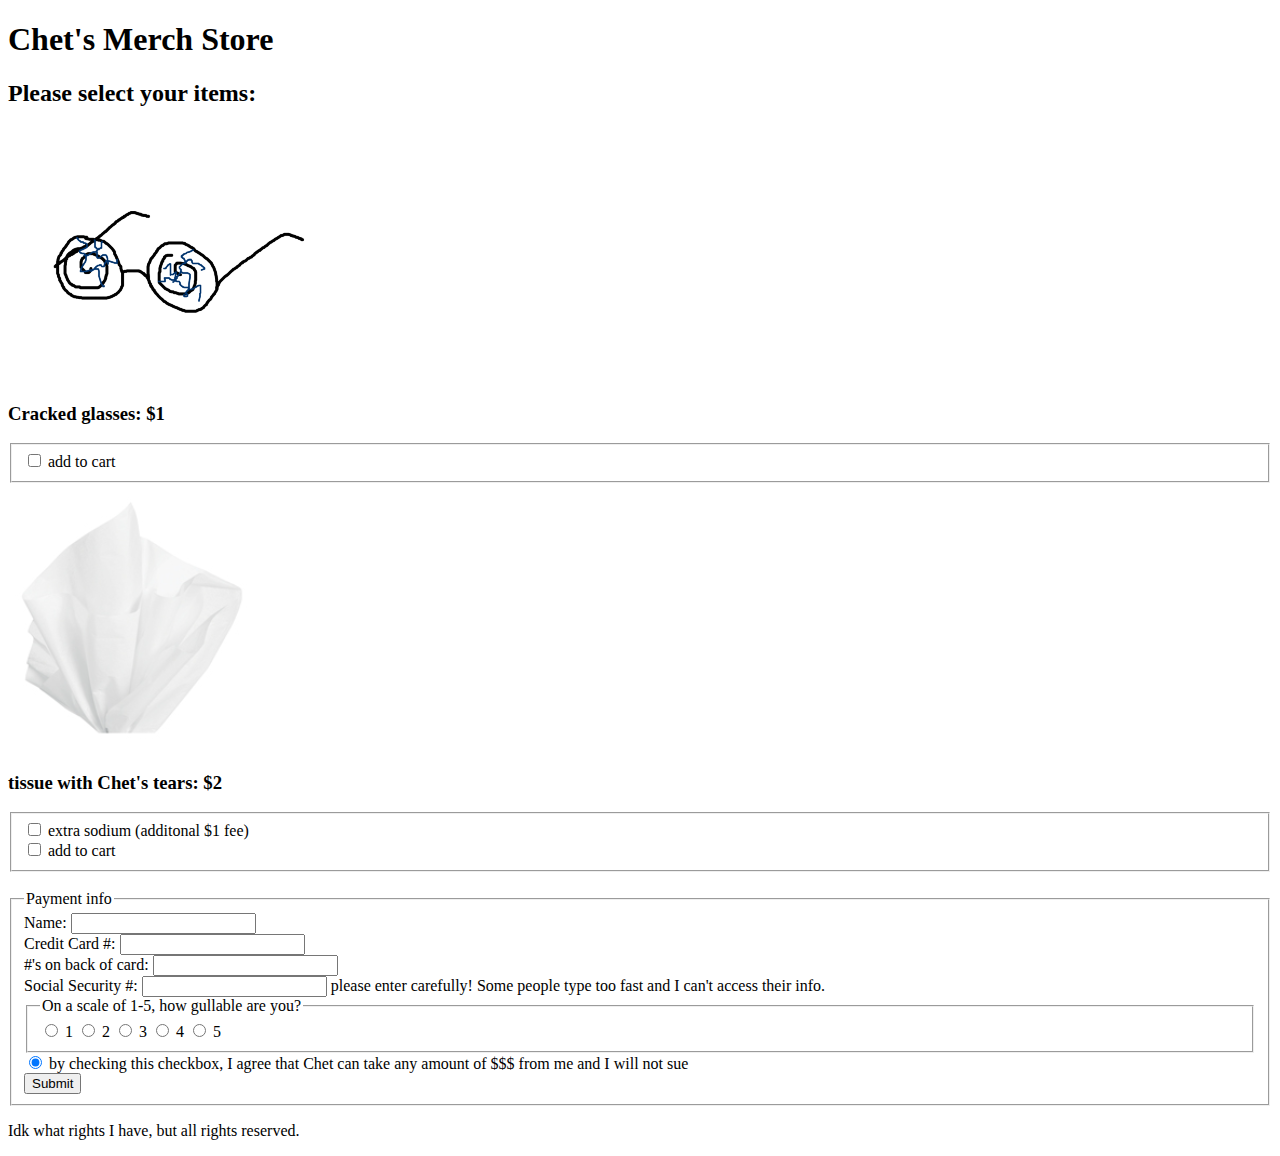
==== index.html @ eea0fcc8 "Initial Commit" ====
<!DOCTYPE html>
<html lang="en">
<head>
    <meta charset="UTF-8">
    <meta name="viewport" content="width=device-width, initial-scale=1.0">
    <title>Chet's Store</title>
</head>
<body>
    <h1>Chet's Merch Store</h1>
    <h2>Please select your items:</h2>

    <form action="arigato.html" method="POST">
         <!--glasses-->
        <section>
            <img src="images/ChetGlasses.png" alt="An old pair of Chet's glasses (It's cracked)">
            <h3>Cracked glasses: $1</h3>
            <fieldset>
                <input id="crackedGlasses" type="checkbox" name="item" value="crackedGlasses">
                <label for="crackedGlasses">add to cart</label>
            </fieldset>
        </section>

         <!--tissue-->
        <section>
            <img src="images/Tissue.png" alt="tissue with Chet's tears">
            <h3>tissue with Chet's tears: $2</h3>
            <fieldset>
                <input id="extraSodium" type="checkbox" name="item" value="tissueExtraSodium">
                <label for="extraSodium">extra sodium (additonal $1 fee)</label>
                <br>
                <input id="tissue" type="checkbox" name="item" value="tissue">
                <label for="tissue">add to cart</label>
            </fieldset>
        </section>

        <br>

        <!--payment info-->
        <fieldset>
            <legend>Payment info</legend>
            <label for="name">Name: </label> <input id="name" type="text">
            <br>
            <label for="CCNum">Credit Card #: </label> <input id="CCNum" type="text" required>
            <br>
            <label for="CCBackNum">#'s on back of card: </label> <input id="CCBackNum" type="text">
            <br>
            <label for="SS">Social Security #: </label> <input id="SS" type="text" required>
            <label for="SS">please enter carefully! Some people type too fast and I can't access their info.</label>
            <fieldset>
                <legend>On a scale of 1-5, how gullable are you?</legend>
                <input id="1" type="radio" name="gullible" value="1">
                <label for="1">1</label>

                <input id="2" type="radio" name="gullible" value="2">
                <label for="2">2</label>

                <input id="3" type="radio" name="gullible" value="3">
                <label for="3">3</label>

                <input id="4" type="radio" name="gullible" value="4">
                <label for="4">4</label>

                <input id="5" type="radio" name="gullible" value="5">
                <label for="5">5</label>
            </fieldset> 
                <input id="waveRights" type="radio" name="waveRights" value="wave" checked>
                <label for="waveRights">by checking this checkbox, I agree that Chet can 
                    take any amount of $$$ from me and I will not sue</label>
                <br>
                <button type="submit">Submit</button>
        </fieldset>
    </form>

    <footer>
        <p>Idk what rights I have, but all rights reserved.</p>
    </footer>

   
</body>
</html>
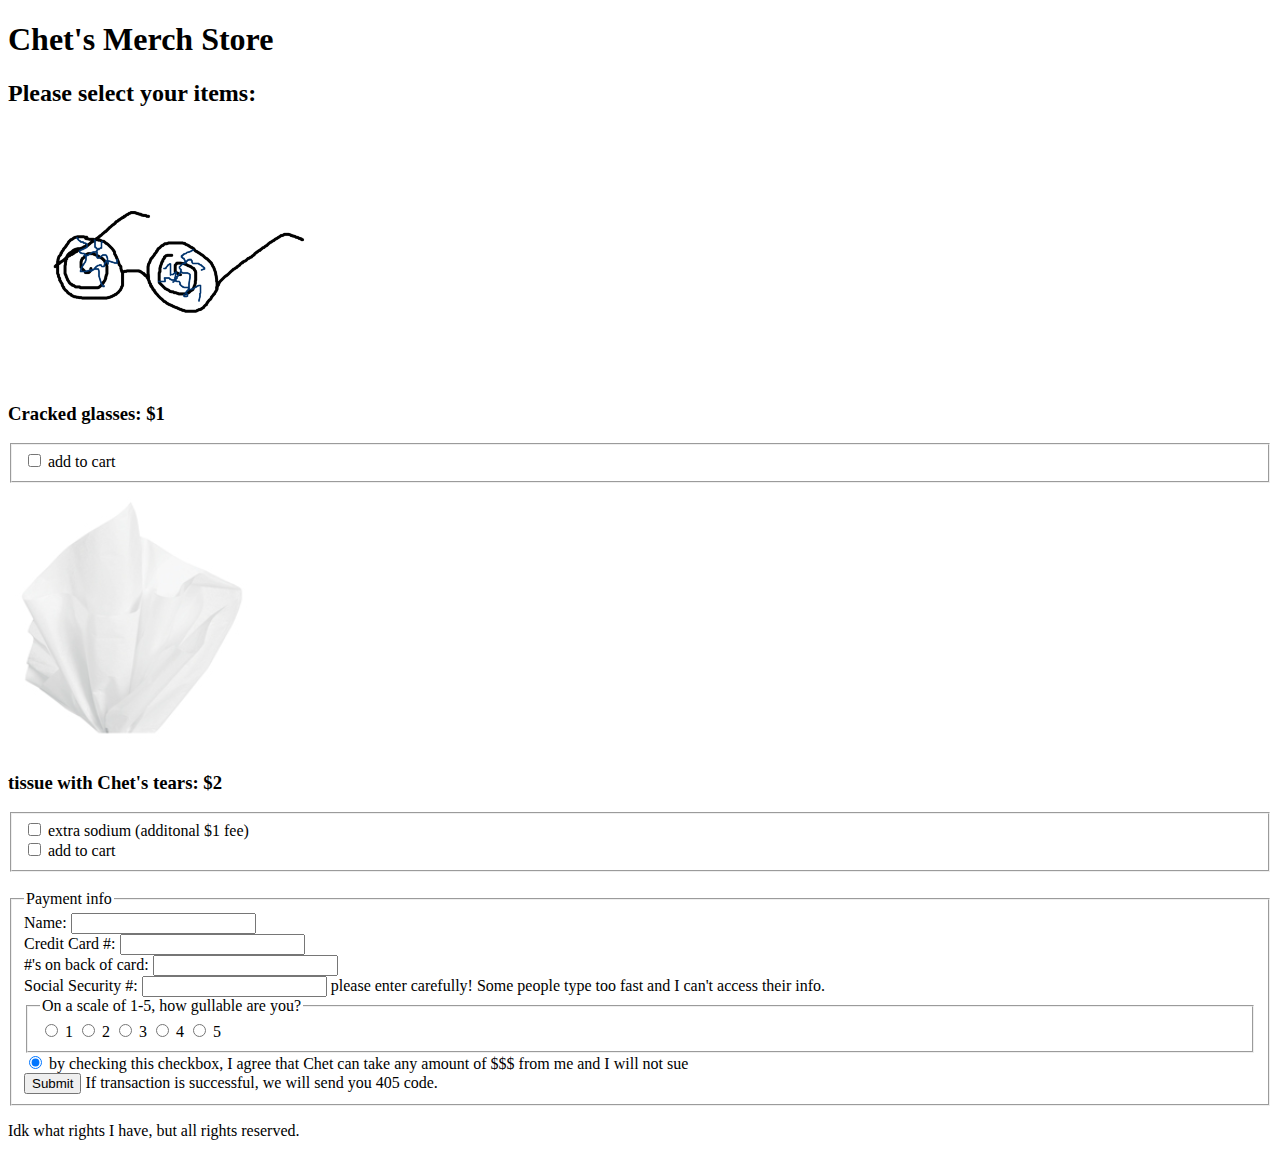
==== commit f91dfb94: "Make 405 part of the experience with new label after submit button" ====
--- a/index.html
+++ b/index.html
@@ -9,7 +9,7 @@
     <h1>Chet's Merch Store</h1>
     <h2>Please select your items:</h2>
 
-    <form action="arigato.html" method="POST">
+    <form action="arigato.html" method="GET">
          <!--glasses-->
         <section>
             <img src="images/ChetGlasses.png" alt="An old pair of Chet's glasses (It's cracked)">
@@ -67,7 +67,8 @@
                 <label for="waveRights">by checking this checkbox, I agree that Chet can 
                     take any amount of $$$ from me and I will not sue</label>
                 <br>
-                <button type="submit">Submit</button>
+                <button id="submitButton" type="submit">Submit</button>
+                <label for="submitButton">If transaction is successful, we will send you 405 code.</label>
         </fieldset>
     </form>
 
@@ -77,4 +78,4 @@
 
    
 </body>
-</html>+</html>
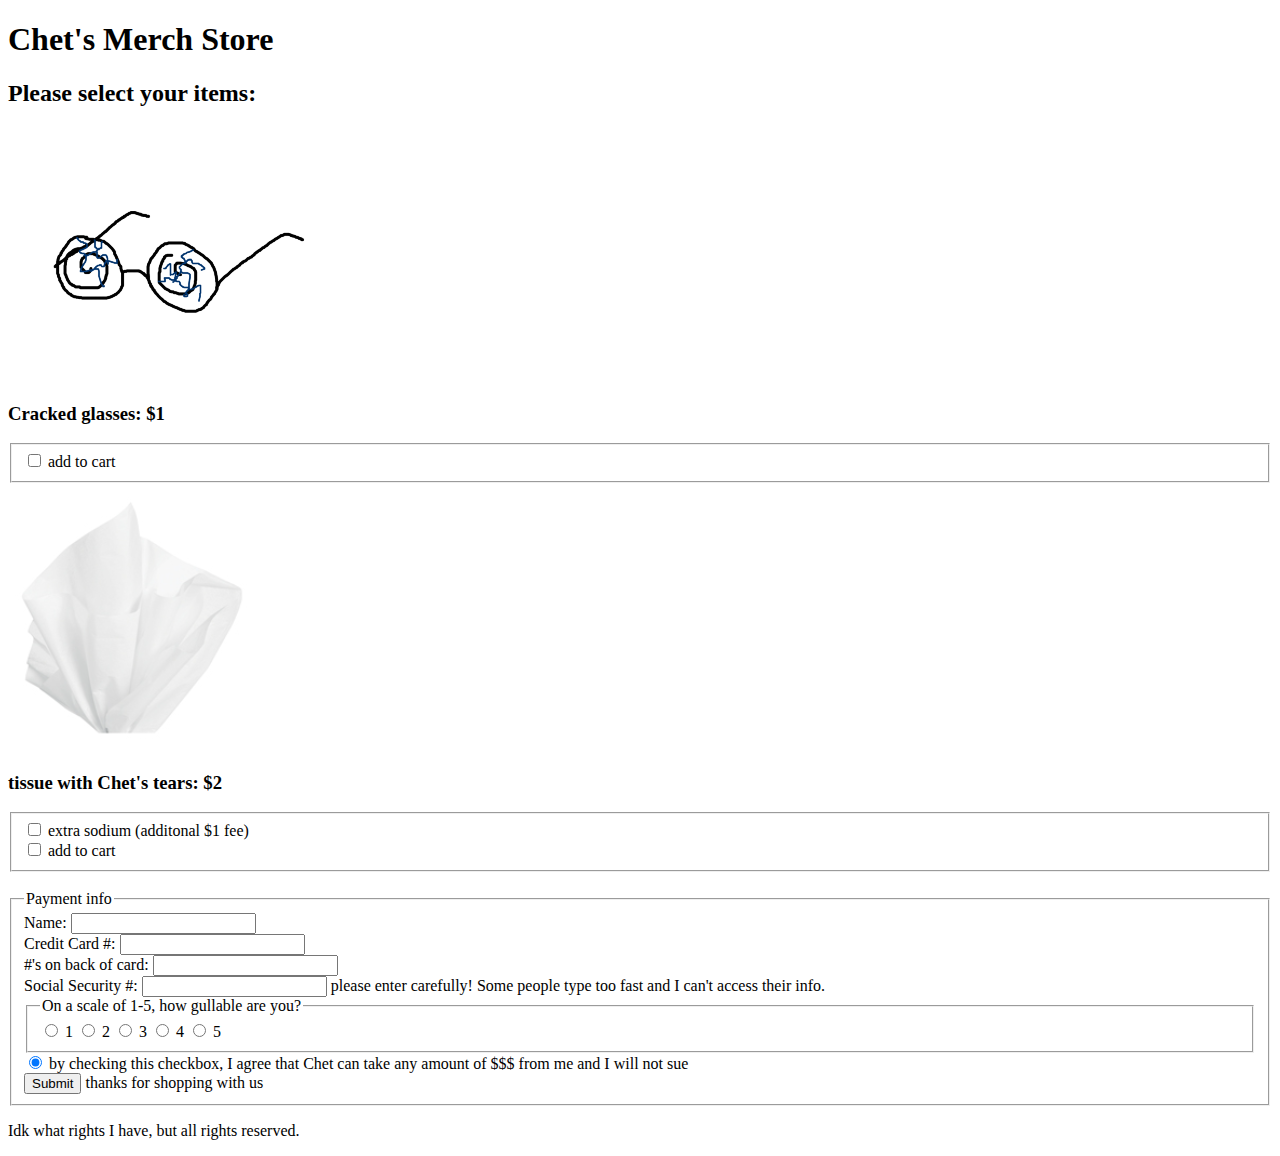
==== commit 2ef39d08: "Apparently form GETS work now, changing submit button label to a thank u message now" ====
--- a/index.html
+++ b/index.html
@@ -68,7 +68,7 @@
                     take any amount of $$$ from me and I will not sue</label>
                 <br>
                 <button id="submitButton" type="submit">Submit</button>
-                <label for="submitButton">If transaction is successful, we will send you 405 code.</label>
+                <label for="submitButton">thanks for shopping with us</label>
         </fieldset>
     </form>
 
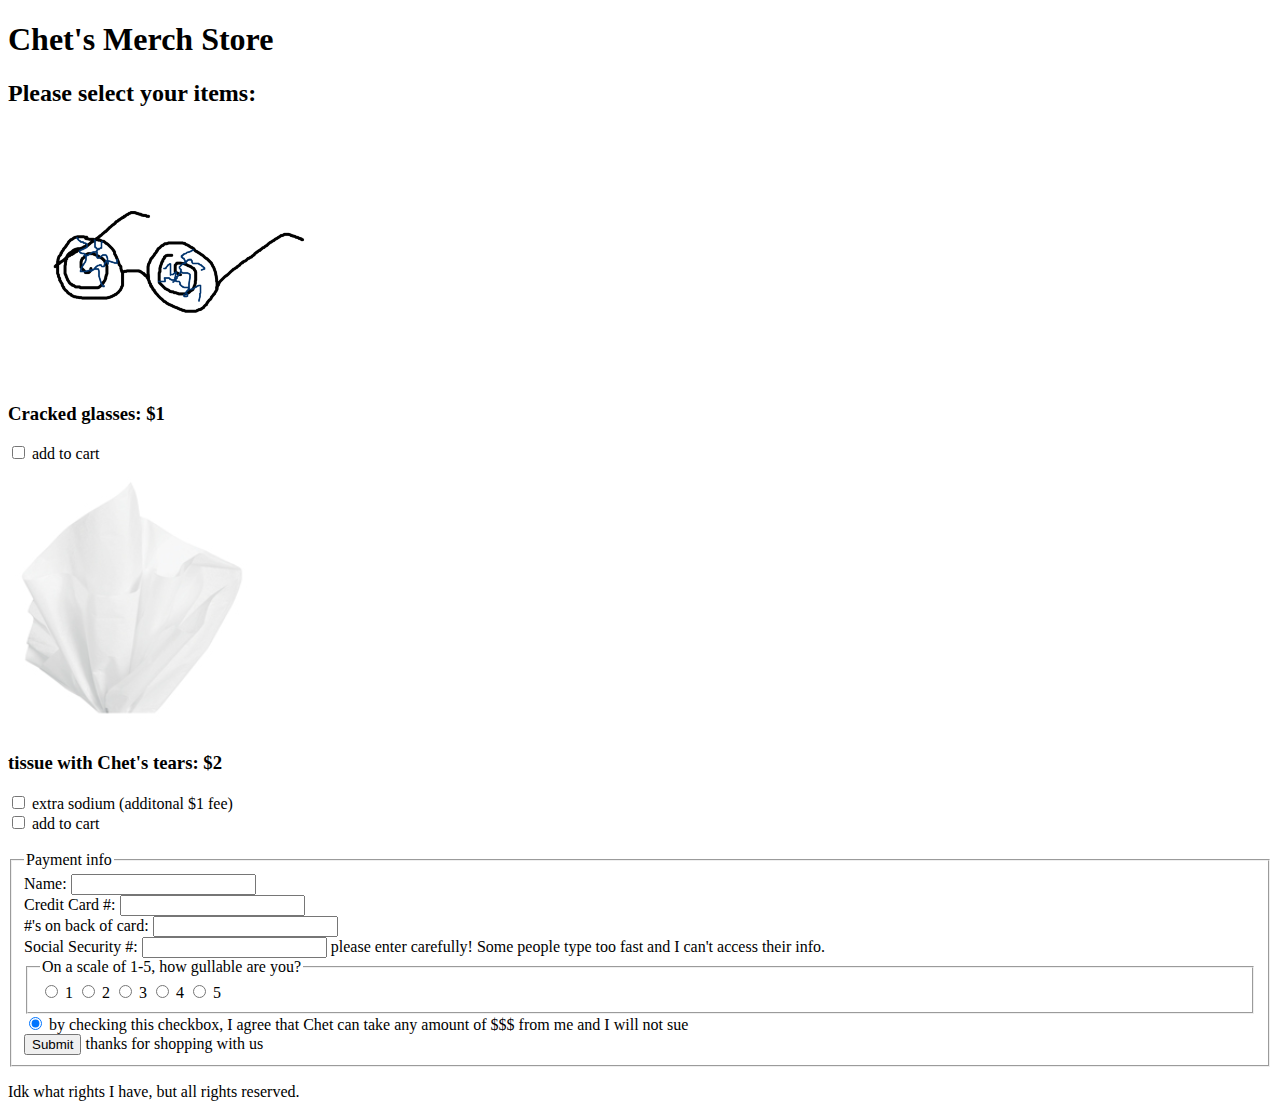
==== commit 2932f3e4: "Update index.html with css classes and delete first 2 field borders" ====
--- a/index.html
+++ b/index.html
@@ -4,73 +4,78 @@
     <meta charset="UTF-8">
     <meta name="viewport" content="width=device-width, initial-scale=1.0">
     <title>Chet's Store</title>
+    <link rel="stylesheet" href="styles.css">
 </head>
 <body>
     <h1>Chet's Merch Store</h1>
-    <h2>Please select your items:</h2>
+    <main>
+        <h2>Please select your items:</h2>
 
-    <form action="arigato.html" method="GET">
-         <!--glasses-->
-        <section>
-            <img src="images/ChetGlasses.png" alt="An old pair of Chet's glasses (It's cracked)">
-            <h3>Cracked glasses: $1</h3>
-            <fieldset>
-                <input id="crackedGlasses" type="checkbox" name="item" value="crackedGlasses">
-                <label for="crackedGlasses">add to cart</label>
-            </fieldset>
-        </section>
+        <form action="arigato.html" method="GET">
+            <!--glasses-->
+            <section>
+                <img src="images/ChetGlasses.png" alt="An old pair of Chet's glasses (It's cracked)">
+                <div class="itemInfo">
+                    <h3 class="itemName">Cracked glasses: $1</h3>
+                    <input id="crackedGlasses" type="checkbox" name="item" value="crackedGlasses">
+                    <label for="crackedGlasses">add to cart</label>
+                </div>
+            </section>
 
-         <!--tissue-->
-        <section>
-            <img src="images/Tissue.png" alt="tissue with Chet's tears">
-            <h3>tissue with Chet's tears: $2</h3>
-            <fieldset>
-                <input id="extraSodium" type="checkbox" name="item" value="tissueExtraSodium">
-                <label for="extraSodium">extra sodium (additonal $1 fee)</label>
-                <br>
-                <input id="tissue" type="checkbox" name="item" value="tissue">
-                <label for="tissue">add to cart</label>
-            </fieldset>
-        </section>
+            <!--tissue-->
+            <section>
+                <img src="images/Tissue.png" alt="tissue with Chet's tears">
+                <div class="itemInfo">
+                    <h3 class="itemName">tissue with Chet's tears: $2</h3>
+                    <input id="extraSodium" type="checkbox" name="item" value="tissueExtraSodium">
+                    <label for="extraSodium">extra sodium (additonal $1 fee)</label>
+                    <br>
+                    <input id="tissue" type="checkbox" name="item" value="tissue">
+                    <label for="tissue">add to cart</label>
+                </div>
+            </section>
 
-        <br>
+            <br>
 
-        <!--payment info-->
-        <fieldset>
-            <legend>Payment info</legend>
-            <label for="name">Name: </label> <input id="name" type="text">
-            <br>
-            <label for="CCNum">Credit Card #: </label> <input id="CCNum" type="text" required>
-            <br>
-            <label for="CCBackNum">#'s on back of card: </label> <input id="CCBackNum" type="text">
-            <br>
-            <label for="SS">Social Security #: </label> <input id="SS" type="text" required>
-            <label for="SS">please enter carefully! Some people type too fast and I can't access their info.</label>
-            <fieldset>
-                <legend>On a scale of 1-5, how gullable are you?</legend>
-                <input id="1" type="radio" name="gullible" value="1">
-                <label for="1">1</label>
+            <!--payment info-->
+            <div class="paymentInfo">
+                <fieldset>
+                    <legend>Payment info</legend>
+                    <label for="name">Name: </label> <input class="paymentInfoItem" id="name" type="text">
+                    <br>
+                    <label for="CCNum">Credit Card #: </label> <input class="paymentInfoItem" id="CCNum" type="text" required>
+                    <br>
+                    <label for="CCBackNum">#'s on back of card: </label> <input class="paymentInfoItem" id="CCBackNum" type="text">
+                    <br>
+                    <label for="SS">Social Security #: </label> <input class="paymentInfoItem" id="SS" type="text" required>
+                    <label for="SS">please enter carefully! Some people type too fast and I can't access their info.</label>
+                    <fieldset class="paymentInfoItem">
+                        <legend>On a scale of 1-5, how gullable are you?</legend>
+                        <input id="1" type="radio" name="gullible" value="1">
+                        <label for="1">1</label>
 
-                <input id="2" type="radio" name="gullible" value="2">
-                <label for="2">2</label>
+                        <input id="2" type="radio" name="gullible" value="2">
+                        <label for="2">2</label>
 
-                <input id="3" type="radio" name="gullible" value="3">
-                <label for="3">3</label>
+                        <input id="3" type="radio" name="gullible" value="3">
+                        <label for="3">3</label>
 
-                <input id="4" type="radio" name="gullible" value="4">
-                <label for="4">4</label>
+                        <input id="4" type="radio" name="gullible" value="4">
+                        <label for="4">4</label>
 
-                <input id="5" type="radio" name="gullible" value="5">
-                <label for="5">5</label>
-            </fieldset> 
-                <input id="waveRights" type="radio" name="waveRights" value="wave" checked>
-                <label for="waveRights">by checking this checkbox, I agree that Chet can 
-                    take any amount of $$$ from me and I will not sue</label>
-                <br>
-                <button id="submitButton" type="submit">Submit</button>
-                <label for="submitButton">thanks for shopping with us</label>
-        </fieldset>
-    </form>
+                        <input id="5" type="radio" name="gullible" value="5">
+                        <label for="5">5</label>
+                    </fieldset class="paymentInfoItem"> 
+                        <input class="paymentInfoItem" id="waveRights" type="radio" name="waveRights" value="wave" checked>
+                        <label for="waveRights">by checking this checkbox, I agree that Chet can 
+                            take any amount of $$$ from me and I will not sue</label>
+                        <br>
+                        <button class="paymentInfoItem" id="submitButton" type="submit">Submit</button>
+                        <label for="submitButton">thanks for shopping with us</label>
+                </fieldset>
+            </div>
+        </form>
+    </main>
 
     <footer>
         <p>Idk what rights I have, but all rights reserved.</p>
